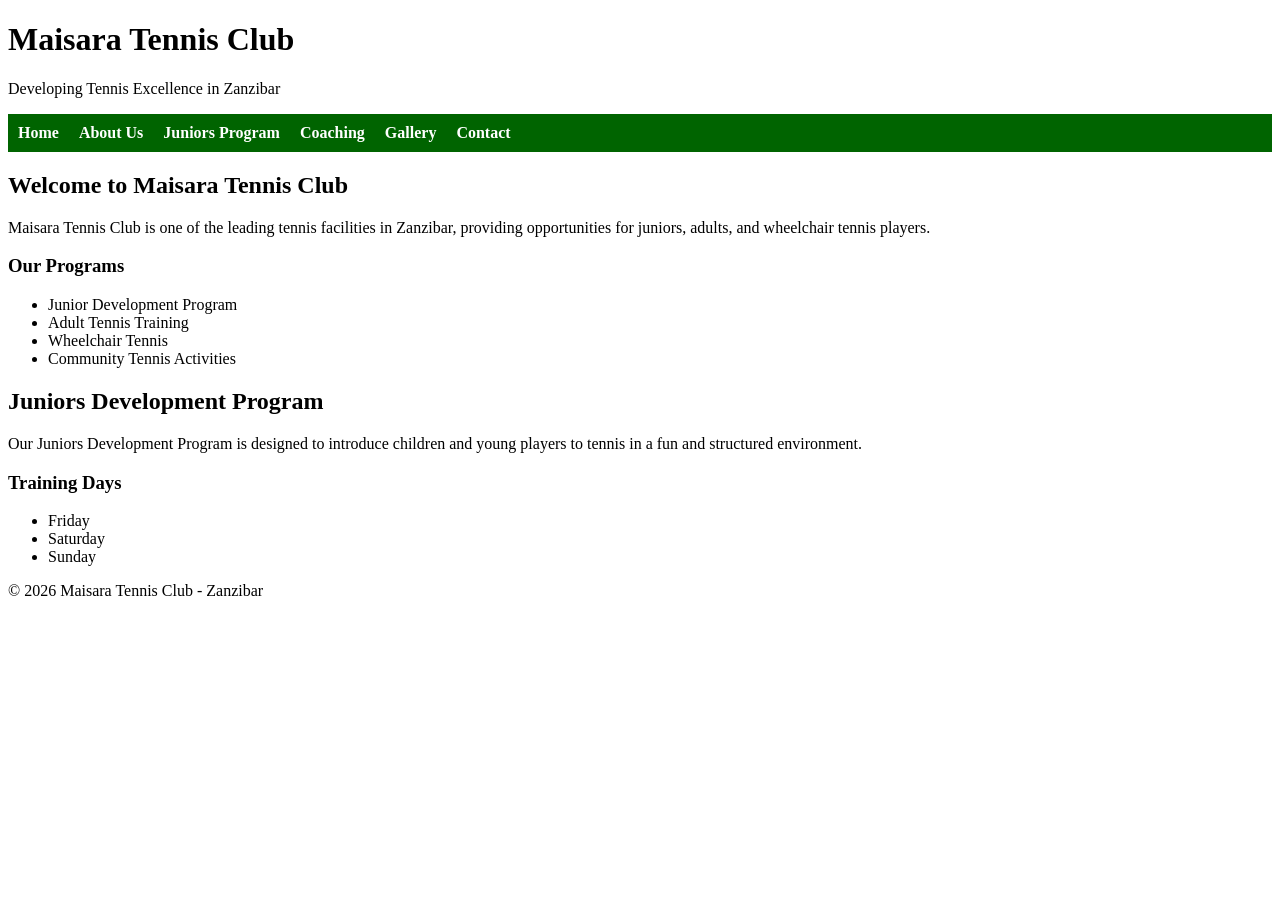
==== index.html @ 40e713a4 "Add juniors development section" ====
<!DOCTYPE html>
<html lang="en">
<head>
    <link rel="stylesheet" href="css/style.css">
    <meta charset="UTF-8">
    <meta name="viewport" content="width=device-width, initial-scale=1.0">
    <title>Maisara Tennis Club</title>
</head>
<script src="js/main.js"></script>
<body>

    <header>
        <h1>Maisara Tennis Club</h1>
        <p>Developing Tennis Excellence in Zanzibar</p>
    </header>

    <nav>
        <ul>
            <li><a href="#">Home</a></li>
            <li><a href="#">About Us</a></li>
            <li><a href="#">Juniors Program</a></li>
            <li><a href="#">Coaching</a></li>
            <li><a href="#">Gallery</a></li>
            <li><a href="#">Contact</a></li>
        </ul>
    </nav>

    <main>
        <h2>Welcome to Maisara Tennis Club</h2>

        <p>
            Maisara Tennis Club is one of the leading tennis facilities in Zanzibar,
            providing opportunities for juniors, adults, and wheelchair tennis players.
        </p>

        <h3>Our Programs</h3>

        <ul>
            <li>Junior Development Program</li>
            <li>Adult Tennis Training</li>
            <li>Wheelchair Tennis</li>
            <li>Community Tennis Activities</li>
        </ul>
            <!-- HAPA NDIPO UTAONGEZA -->

        <section>
            <h2>Juniors Development Program</h2>

            <p>
                Our Juniors Development Program is designed to introduce children
                and young players to tennis in a fun and structured environment.
            </p>

            <h3>Training Days</h3>

            <ul>
                <li>Friday</li>
                <li>Saturday</li>
                <li>Sunday</li>
            </ul>
        </section>
    </main>

    <footer>
        <p>&copy; 2026 Maisara Tennis Club - Zanzibar</p>
    </footer>

</body>
</html>
---- css/style.css ----
nav {
    background-color: #006400;
    padding: 10px;
}

nav ul {
    list-style: none;
    display: flex;
    gap: 20px;
    margin: 0;
    padding: 0;
}

nav a {
    color: white;
    text-decoration: none;
    font-weight: bold;
}
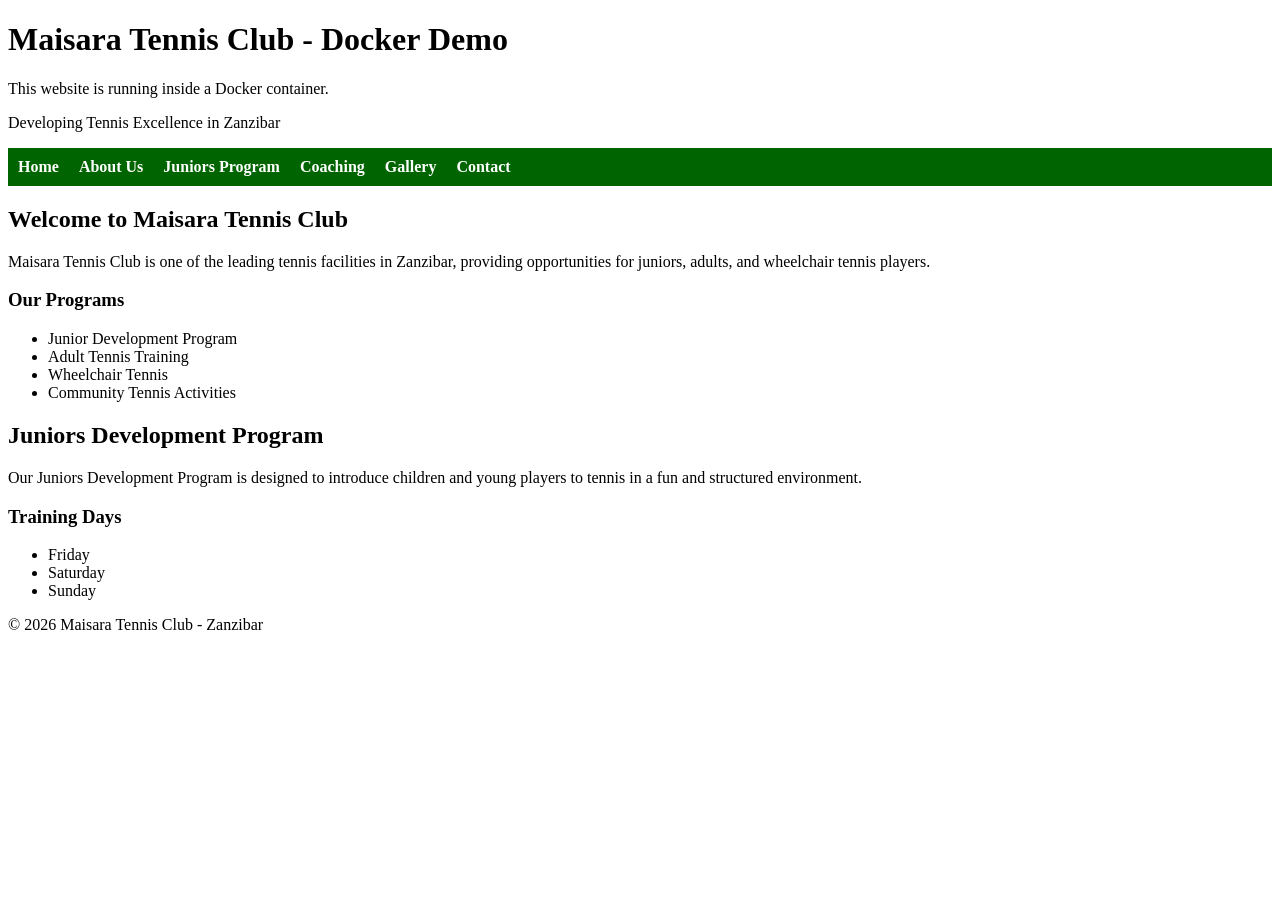
==== commit df27f890: "Update homepage for Docker demo" ====
--- a/index.html
+++ b/index.html
@@ -10,14 +10,15 @@
 <body>
 
     <header>
-        <h1>Maisara Tennis Club</h1>
+        <h1>Maisara Tennis Club - Docker Demo</h1>
+        <p>This website is running inside a Docker container.</p>
         <p>Developing Tennis Excellence in Zanzibar</p>
     </header>
 
     <nav>
         <ul>
             <li><a href="#">Home</a></li>
-            <li><a href="#">About Us</a></li>
+            <li><a href="about.html">About Us</a></li>
             <li><a href="#">Juniors Program</a></li>
             <li><a href="#">Coaching</a></li>
             <li><a href="#">Gallery</a></li>
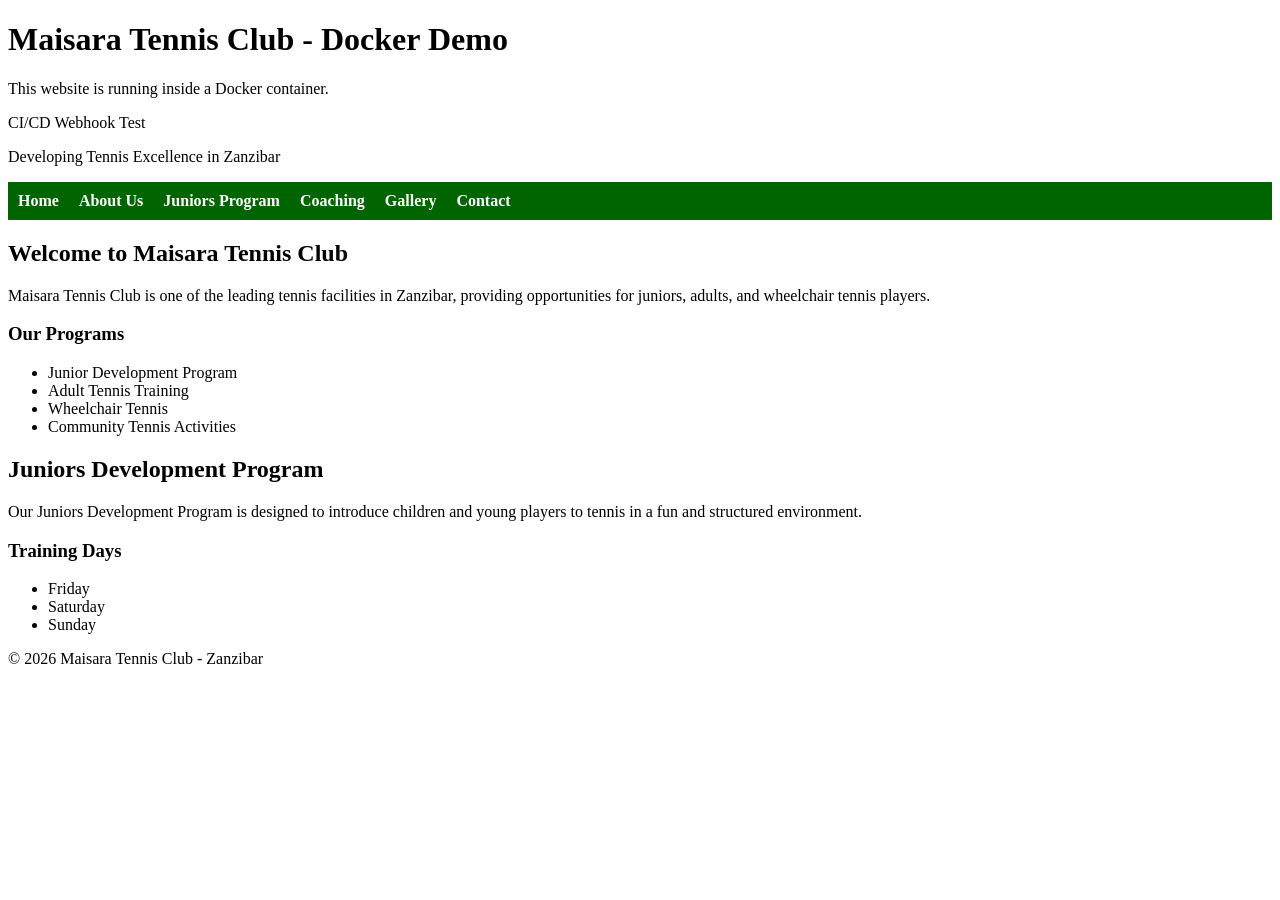
==== commit 9592e98f: "Webhook test" ====
--- a/index.html
+++ b/index.html
@@ -12,6 +12,7 @@
     <header>
         <h1>Maisara Tennis Club - Docker Demo</h1>
         <p>This website is running inside a Docker container.</p>
+        <p>CI/CD Webhook Test</p>
         <p>Developing Tennis Excellence in Zanzibar</p>
     </header>
 
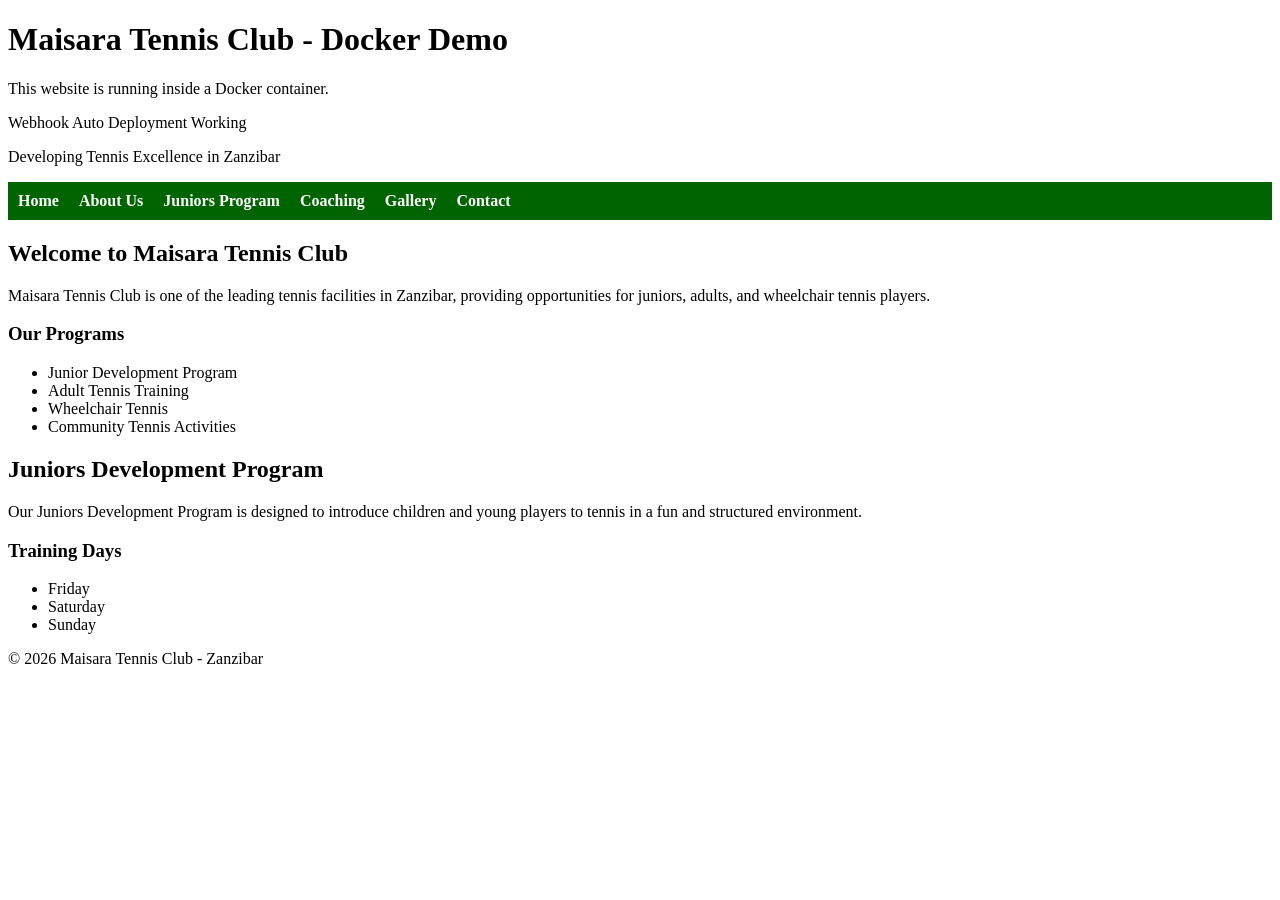
==== commit 642a9a6c: "Test webhook auto deploy" ====
--- a/index.html
+++ b/index.html
@@ -12,7 +12,7 @@
     <header>
         <h1>Maisara Tennis Club - Docker Demo</h1>
         <p>This website is running inside a Docker container.</p>
-        <p>CI/CD Webhook Test</p>
+        <p>Webhook Auto Deployment Working</p>
         <p>Developing Tennis Excellence in Zanzibar</p>
     </header>
 
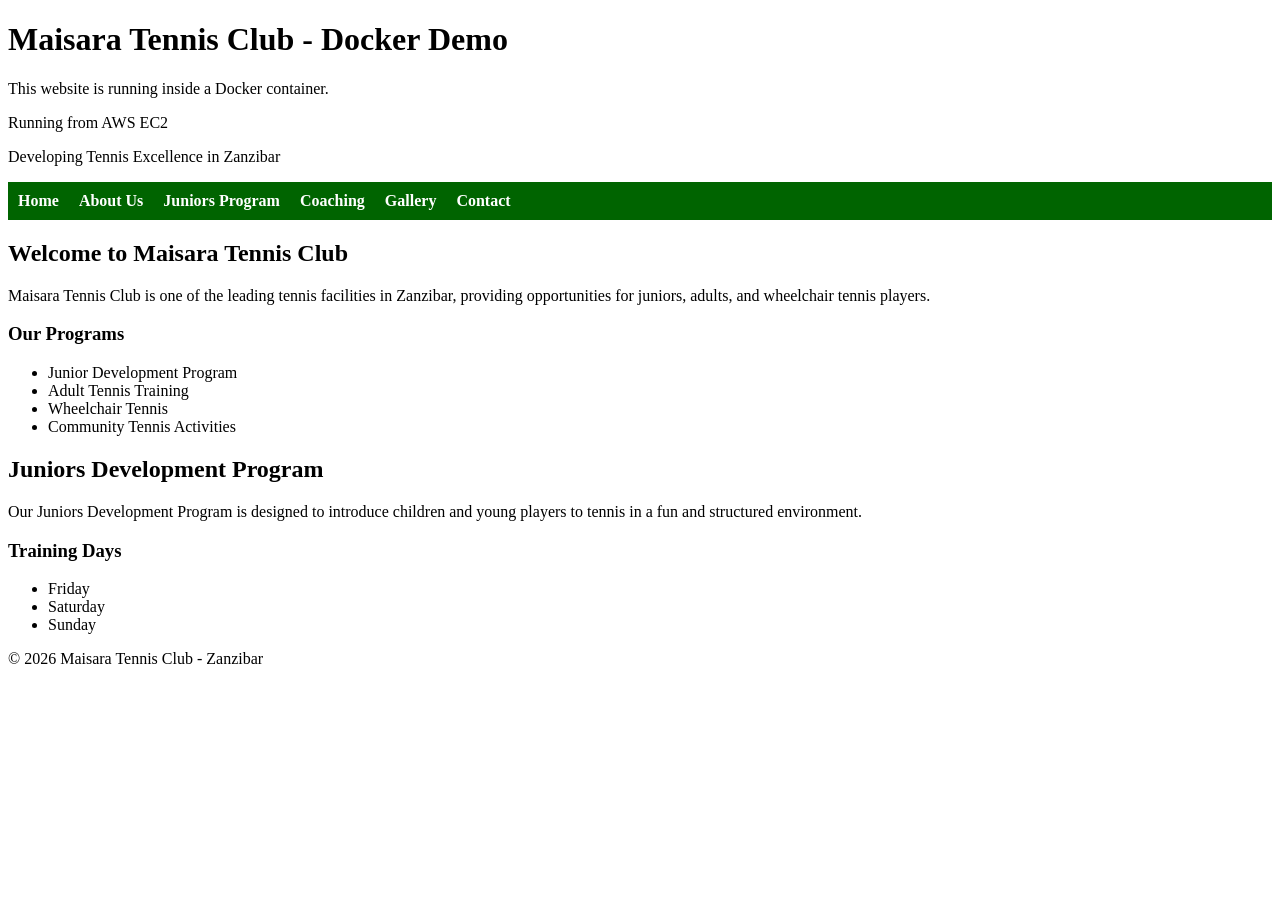
==== commit c2b8f946: "Update EC2 test message" ====
--- a/index.html
+++ b/index.html
@@ -12,7 +12,7 @@
     <header>
         <h1>Maisara Tennis Club - Docker Demo</h1>
         <p>This website is running inside a Docker container.</p>
-        <p>Webhook Auto Deployment Working</p>
+        <p>Running from AWS EC2</p>
         <p>Developing Tennis Excellence in Zanzibar</p>
     </header>
 
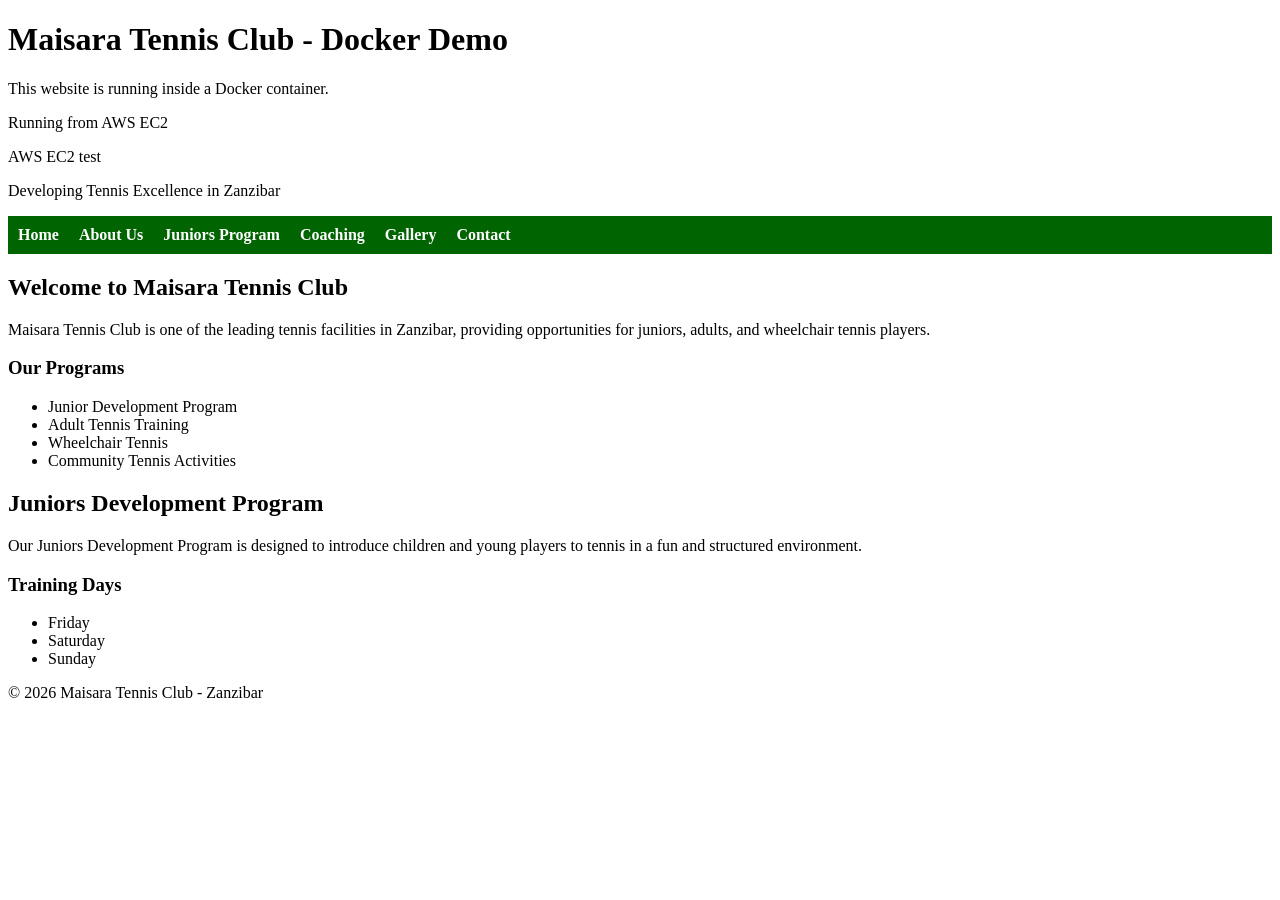
==== commit e1baa826: "AWS EC2 test" ====
--- a/index.html
+++ b/index.html
@@ -13,6 +13,7 @@
         <h1>Maisara Tennis Club - Docker Demo</h1>
         <p>This website is running inside a Docker container.</p>
         <p>Running from AWS EC2</p>
+        <p>AWS EC2 test</p>
         <p>Developing Tennis Excellence in Zanzibar</p>
     </header>
 
